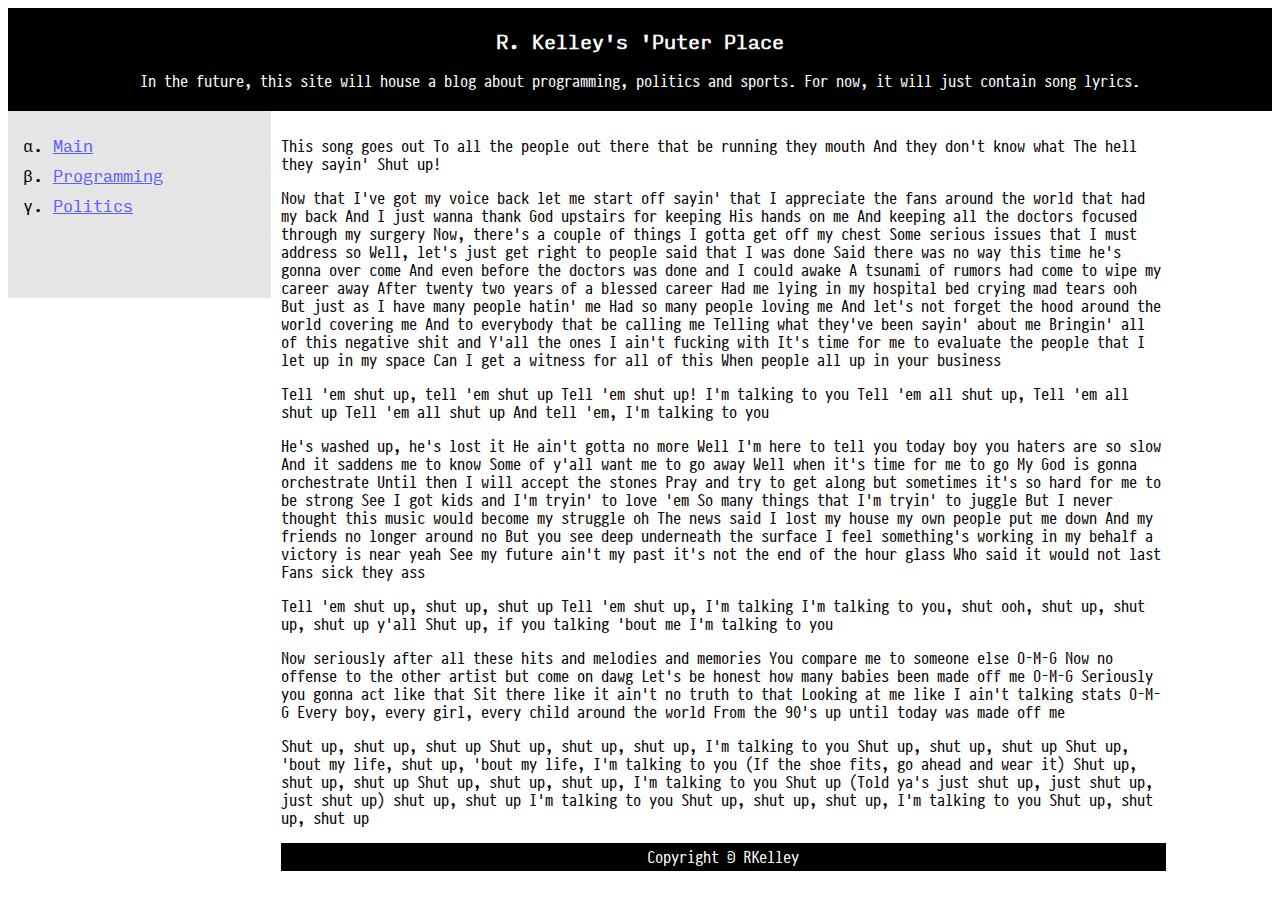
==== index.html @ a2506b9a "freenet simple static site, retro style" ====
<html xmlns="http://www.w3.org/1999/xhtml">
<head>
	<title>I Am R. Kelley</title>
	<meta name="description" content="page summary"/>
	<link rel="stylesheet" type="text/css" href="superfly.css">
</head>
<body>
	<div class="skeleton">
		<div id="header">
			<h3>R. Kelley's 'Puter Place</h3>
			<p>In the future, this site will house a blog about programming, politics and sports. For now, it will just contain song lyrics.</p>
		</div>

		<div id="nav">
			<ul>
				<li>
					<a href="/">Main</a>
				</li>
				<li>
					<a href="/programming">Programming</a>
				</li>
				<li>
					<a href="/politics">Politics</a>
				</li>
			</ul>
		</div>

	<div class="content-section">
		<p>This song goes out
			To all the people out there that be running they mouth
			And they don't know what
			The hell they sayin'
			Shut up!
		</p>

		<p>
			Now that I've got my voice back let me start off sayin' that
			I appreciate the fans around the world that had my back
			And I just wanna thank God upstairs for keeping His hands on me
			And keeping all the doctors focused through my surgery
			Now, there's a couple of things I gotta get off my chest
			Some serious issues that I must address so
			Well, let's just get right to people said that I was done
			Said there was no way this time he's gonna over come
			And even before the doctors was done and I could awake
			A tsunami of rumors had come to wipe my career away
			After twenty two years of a blessed career
			Had me lying in my hospital bed crying mad tears ooh
			But just as I have many people hatin' me
			Had so many people loving me
			And let's not forget the hood around the world covering me
			And to everybody that be calling me
			Telling what they've been sayin' about me
			Bringin' all of this negative shit and
			Y'all the ones I ain't fucking with
			It's time for me to evaluate the people that I let up in my space
			Can I get a witness for all of this
			When people all up in your business
		</p>

		<p>
			Tell 'em shut up, tell 'em shut up
			Tell 'em shut up!
			I'm talking to you
			Tell 'em all shut up,
			Tell 'em all shut up
			Tell 'em all shut up
			And tell 'em, I'm talking to you
		</p>

		<p>
			He's washed up, he's lost it
			He ain't gotta no more
			Well I'm here to tell you today boy you haters are so slow
			And it saddens me to know
			Some of y'all want me to go away
			Well when it's time for me to go
			My God is gonna orchestrate
			Until then I will accept the stones
			Pray and try to get along but sometimes it's so hard for me to be strong
			See I got kids and I'm tryin' to love 'em
			So many things that I'm tryin' to juggle
			But I never thought this music would become my struggle oh
			The news said I lost my house my own people put me down
			And my friends no longer around no
			But you see deep underneath the surface
			I feel something's working in my behalf a victory is near yeah
			See my future ain't my past it's not the end of the hour glass
			Who said it would not last
			Fans sick they ass
		</p>

		<p>Tell 'em shut up, shut up, shut up
			Tell 'em shut up, I'm talking
			I'm talking to you, shut ooh, shut up, shut up, shut up y'all
			Shut up, if you talking 'bout me I'm talking to you</p>

			<p>
				Now seriously after all these hits and melodies and memories
				You compare me to someone else O-M-G
				Now no offense to the other artist but come on dawg
				Let's be honest how many babies been made off me O-M-G
				Seriously you gonna act like that
				Sit there like it ain't no truth to that
				Looking at me like I ain't talking stats O-M-G
				Every boy, every girl, every child around the world
				From the 90's up until today was made off me
			</p>

			<p>
				Shut up, shut up, shut up
				Shut up, shut up, shut up, I'm talking to you
				Shut up, shut up, shut up
				Shut up, 'bout my life, shut up, 'bout my life, I'm talking to you
				(If the shoe fits, go ahead and wear it) Shut up, shut up, shut up
				Shut up, shut up, shut up, I'm talking to you
				Shut up (Told ya's just shut up, just shut up, just shut up) shut up, shut up
				I'm talking to you
				Shut up, shut up, shut up, I'm talking to you
				Shut up, shut up, shut up
			</p>

			<div id="footer">
				Copyright © RKelley
			</div>
		</body>
		</html>
---- superfly.css ----
@font-face {
    font-family: "Input Mono";
    src: url(assets/fonts/InputMono-Regular.ttf) format("truetype");
}
@font-face {
    font-family: "Pragmata Pro";
    src: url(assets/fonts/PragmataPro.ttf) format("truetype");
}
body{
	font-family: "Pragmata Pro";
}

#nav li a{
	color: rgb(92, 92, 255)
}

#nav li{
	list-style-type: lower-greek;
}

h1,h2,h3,h4,h5,h6, #nav{
	font-family: "Input Mono"
}


#header {
    background-color:black;
    color:white;
    text-align:center;
    padding:5px;
}

#nav {
    line-height:30px;
    background-color: rgb(229, 229, 229);
    height:20%;
    width:20%;
    float:left;
    text-align: left;
    padding:5px;
}

.content-section {
    width:70%;
    float:left;
    padding:10px;
}

#programming-header{
	color: rgb(0, 255, 0);
}

#footer {
    background-color:black;
    color:white;
    clear:both;
    text-align:center;
    padding:5px;
}
</style>
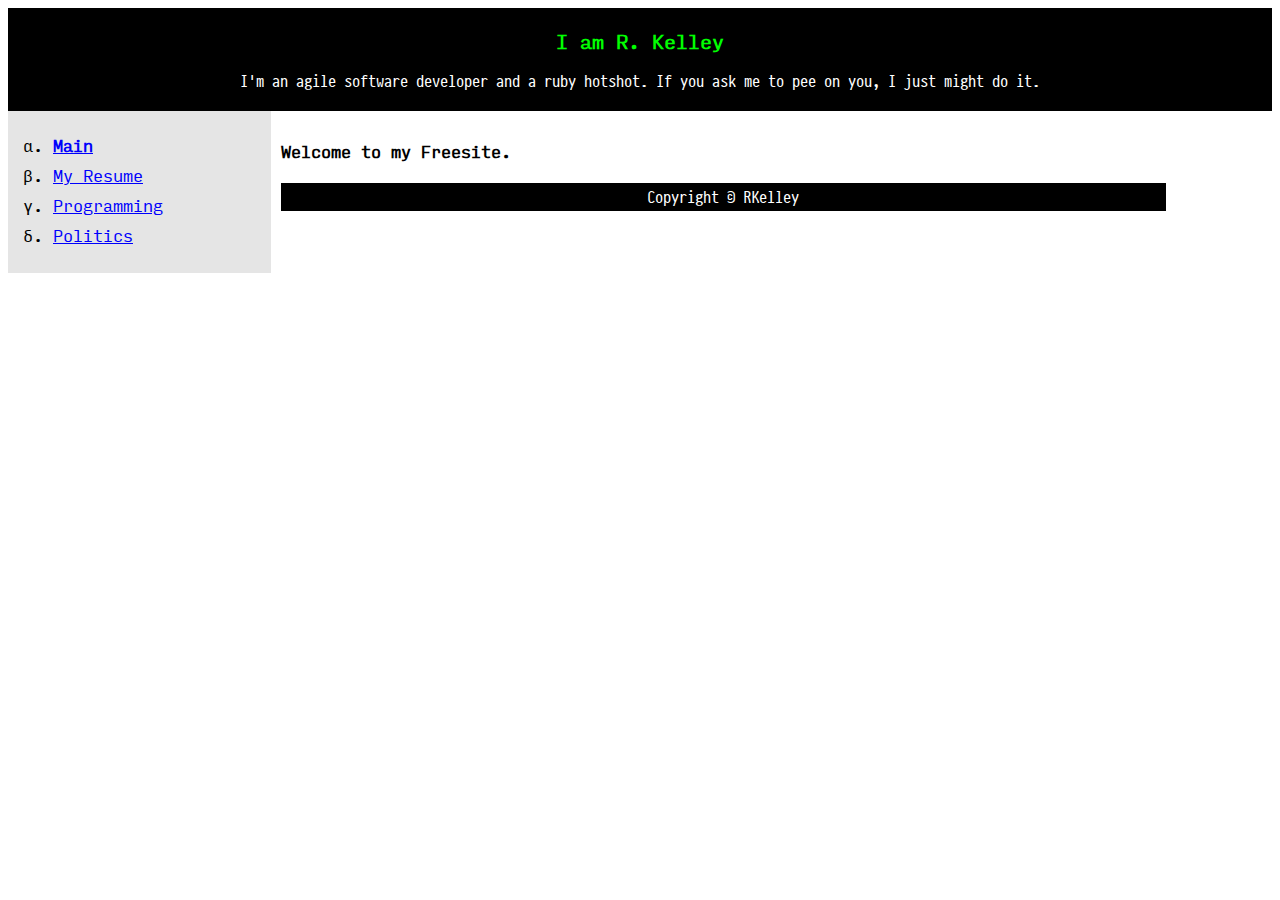
==== commit 3b914464: "fixed links and adding resume.html" ====
--- a/index.html
+++ b/index.html
@@ -7,118 +7,33 @@
 <body>
 	<div class="skeleton">
 		<div id="header">
-			<h3>R. Kelley's 'Puter Place</h3>
-			<p>In the future, this site will house a blog about programming, politics and sports. For now, it will just contain song lyrics.</p>
+			<h3 id="programming-header">I am R. Kelley</h3>
+			<p>I'm an agile software developer and a ruby hotshot. If you ask me to pee on you, I just might do it.</p>
 		</div>
 
 		<div id="nav">
 			<ul>
 				<li>
-					<a href="/">Main</a>
+					<b><a href="index.html">Main</a></b>
 				</li>
 				<li>
-					<a href="/programming">Programming</a>
+				<a href="ryan_kelley.pdf">My Resume</a>
 				</li>
 				<li>
-					<a href="/politics">Politics</a>
+					<a href="programming.html">Programming</a>
+				</li>
+				<li>
+					<a href="politics.html">Politics</a>
 				</li>
 			</ul>
 		</div>
 
 	<div class="content-section">
-		<p>This song goes out
-			To all the people out there that be running they mouth
-			And they don't know what
-			The hell they sayin'
-			Shut up!
-		</p>
+		<h4>
+		Welcome to my Freesite.
+		</h4>
 
-		<p>
-			Now that I've got my voice back let me start off sayin' that
-			I appreciate the fans around the world that had my back
-			And I just wanna thank God upstairs for keeping His hands on me
-			And keeping all the doctors focused through my surgery
-			Now, there's a couple of things I gotta get off my chest
-			Some serious issues that I must address so
-			Well, let's just get right to people said that I was done
-			Said there was no way this time he's gonna over come
-			And even before the doctors was done and I could awake
-			A tsunami of rumors had come to wipe my career away
-			After twenty two years of a blessed career
-			Had me lying in my hospital bed crying mad tears ooh
-			But just as I have many people hatin' me
-			Had so many people loving me
-			And let's not forget the hood around the world covering me
-			And to everybody that be calling me
-			Telling what they've been sayin' about me
-			Bringin' all of this negative shit and
-			Y'all the ones I ain't fucking with
-			It's time for me to evaluate the people that I let up in my space
-			Can I get a witness for all of this
-			When people all up in your business
-		</p>
 
-		<p>
-			Tell 'em shut up, tell 'em shut up
-			Tell 'em shut up!
-			I'm talking to you
-			Tell 'em all shut up,
-			Tell 'em all shut up
-			Tell 'em all shut up
-			And tell 'em, I'm talking to you
-		</p>
-
-		<p>
-			He's washed up, he's lost it
-			He ain't gotta no more
-			Well I'm here to tell you today boy you haters are so slow
-			And it saddens me to know
-			Some of y'all want me to go away
-			Well when it's time for me to go
-			My God is gonna orchestrate
-			Until then I will accept the stones
-			Pray and try to get along but sometimes it's so hard for me to be strong
-			See I got kids and I'm tryin' to love 'em
-			So many things that I'm tryin' to juggle
-			But I never thought this music would become my struggle oh
-			The news said I lost my house my own people put me down
-			And my friends no longer around no
-			But you see deep underneath the surface
-			I feel something's working in my behalf a victory is near yeah
-			See my future ain't my past it's not the end of the hour glass
-			Who said it would not last
-			Fans sick they ass
-		</p>
-
-		<p>Tell 'em shut up, shut up, shut up
-			Tell 'em shut up, I'm talking
-			I'm talking to you, shut ooh, shut up, shut up, shut up y'all
-			Shut up, if you talking 'bout me I'm talking to you</p>
-
-			<p>
-				Now seriously after all these hits and melodies and memories
-				You compare me to someone else O-M-G
-				Now no offense to the other artist but come on dawg
-				Let's be honest how many babies been made off me O-M-G
-				Seriously you gonna act like that
-				Sit there like it ain't no truth to that
-				Looking at me like I ain't talking stats O-M-G
-				Every boy, every girl, every child around the world
-				From the 90's up until today was made off me
-			</p>
-
-			<p>
-				Shut up, shut up, shut up
-				Shut up, shut up, shut up, I'm talking to you
-				Shut up, shut up, shut up
-				Shut up, 'bout my life, shut up, 'bout my life, I'm talking to you
-				(If the shoe fits, go ahead and wear it) Shut up, shut up, shut up
-				Shut up, shut up, shut up, I'm talking to you
-				Shut up (Told ya's just shut up, just shut up, just shut up) shut up, shut up
-				I'm talking to you
-				Shut up, shut up, shut up, I'm talking to you
-				Shut up, shut up, shut up
-			</p>
 
 			<div id="footer">
 				Copyright © RKelley
--- a/superfly.css
+++ b/superfly.css
@@ -11,7 +11,15 @@
 }
 
 #nav li a{
-	color: rgb(92, 92, 255)
+    color: rgb(0,0,252);
+}
+
+#nav li a:hover{
+    font-weight: bold;
+}
+
+a:visited{
+    color: rgb(173, 216, 230) !important;
 }
 
 #nav li{
@@ -19,22 +27,23 @@
 }
 
 h1,h2,h3,h4,h5,h6, #nav{
-	font-family: "Input Mono"
+	font-family: "Input Mono";
 }
 
 
 #header {
     background-color:black;
-    color:white;
+    color: white;
     text-align:center;
-    padding:5px;
+    padding: 5px;
 }
 
 #nav {
     line-height:30px;
     background-color: rgb(229, 229, 229);
-    height:20%;
+/*    height:20%;*/
     width:20%;
+    min-width: 180px;
     float:left;
     text-align: left;
     padding:5px;
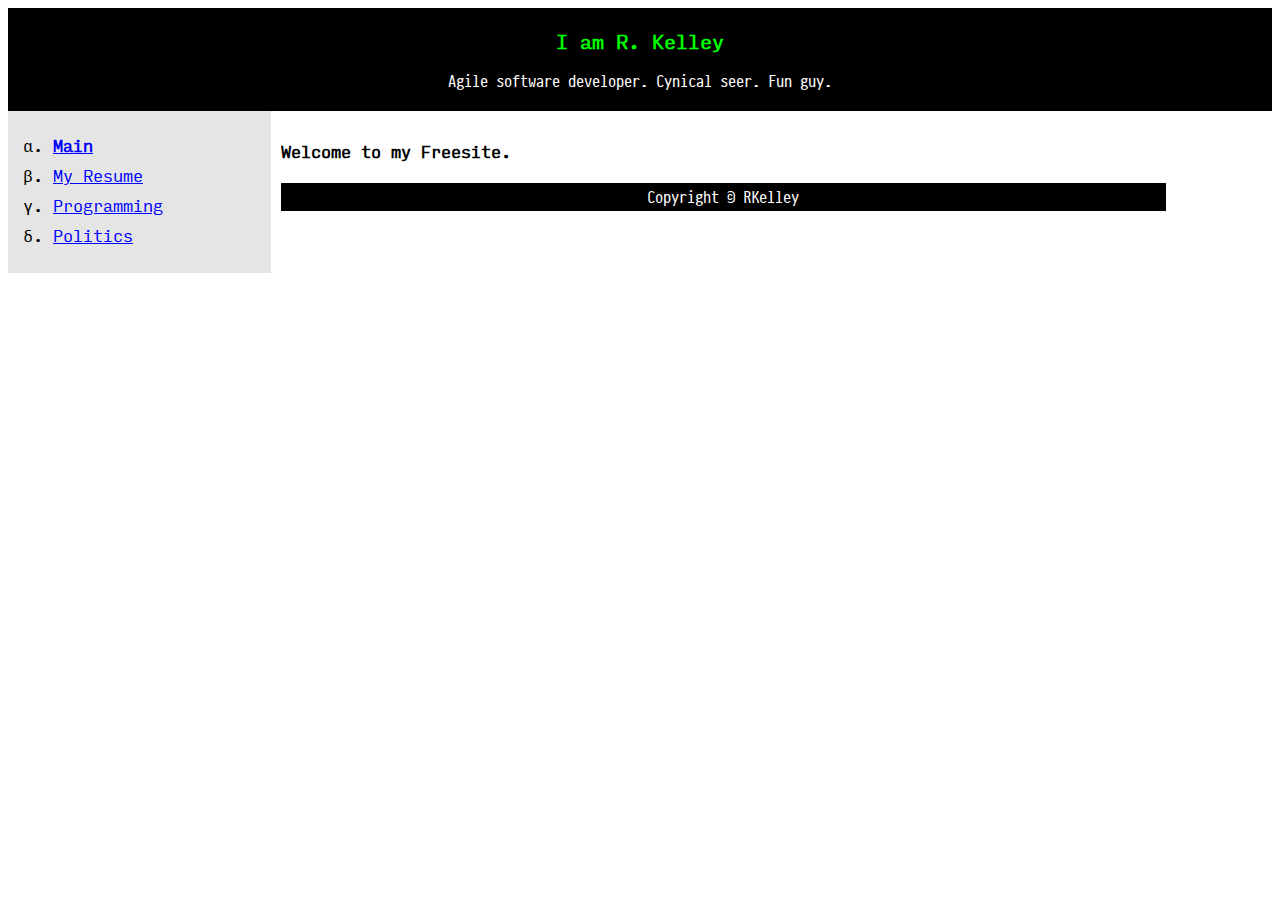
==== commit a657be63: "fixed static nav bar, added new header captions, republished site. All pages are static, total file " ====
--- a/index.html
+++ b/index.html
@@ -8,7 +8,7 @@
 	<div class="skeleton">
 		<div id="header">
 			<h3 id="programming-header">I am R. Kelley</h3>
-			<p>I'm an agile software developer and a ruby hotshot. If you ask me to pee on you, I just might do it.</p>
+			<p>Agile software developer. Cynical seer. Fun guy.</p>
 		</div>
 
 		<div id="nav">
@@ -17,7 +17,7 @@
 					<b><a href="index.html">Main</a></b>
 				</li>
 				<li>
-				<a href="ryan_kelley.pdf">My Resume</a>
+					<a href="resume.html">My Resume</a>
 				</li>
 				<li>
 					<a href="programming.html">Programming</a>
--- a/superfly.css
+++ b/superfly.css
@@ -65,5 +65,4 @@
     clear:both;
     text-align:center;
     padding:5px;
-}
-</style>+}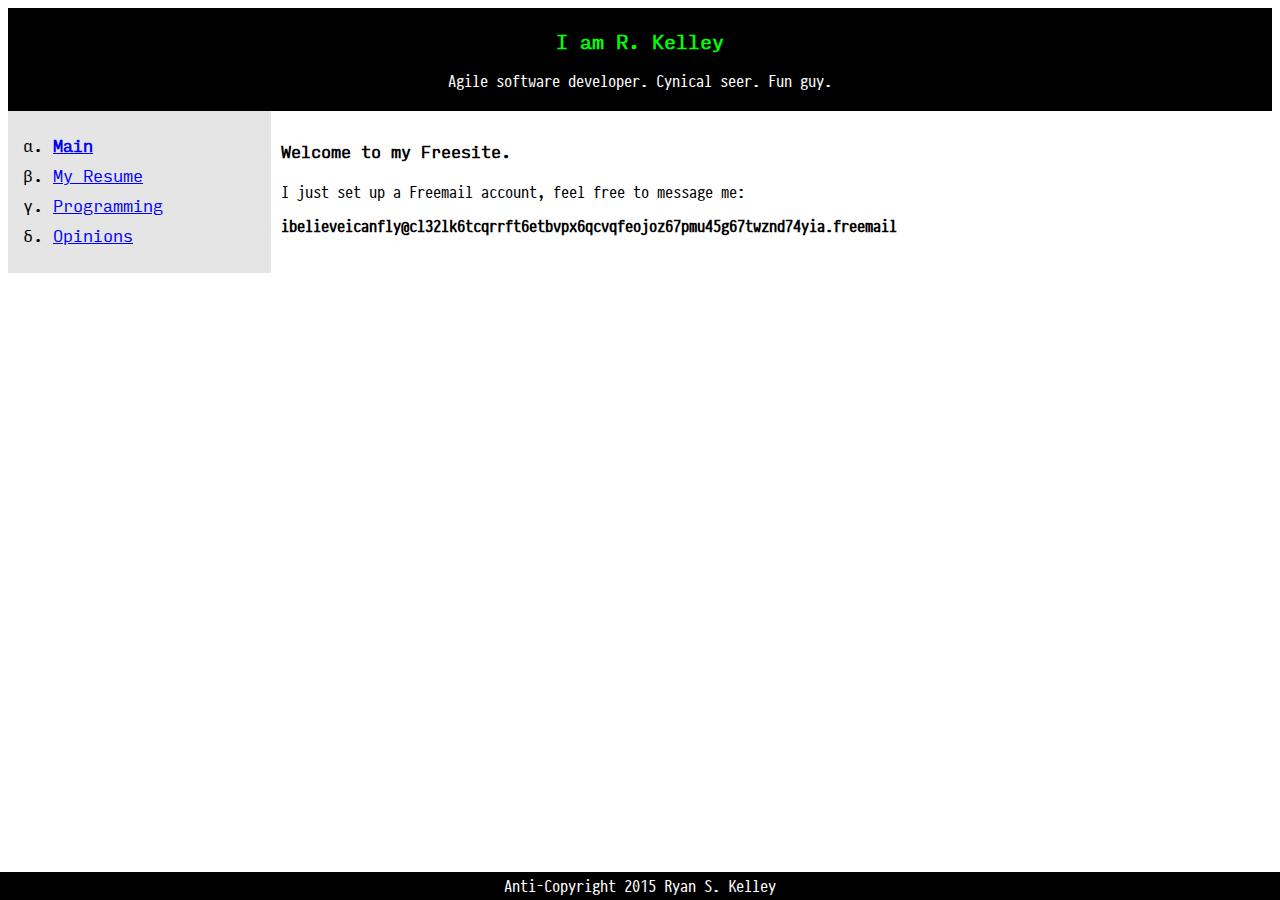
==== commit 0cff9b01: "pinned footer to bottom of page" ====
--- a/index.html
+++ b/index.html
@@ -23,7 +23,7 @@
 					<a href="programming.html">Programming</a>
 				</li>
 				<li>
-					<a href="politics.html">Politics</a>
+					<a href="politics.html">Opinions</a>
 				</li>
 			</ul>
 		</div>
@@ -33,10 +33,14 @@
 		Welcome to my Freesite.
 		</h4>
 
+		<p>I just set up a Freemail account, feel free to message me:</p>
 
+		<p><b>ibelieveicanfly@cl32lk6tcqrrft6etbvpx6qcvqfeojoz67pmu45g67twznd74yia.freemail</b></p>
+
+</div>
 
 			<div id="footer">
-				Copyright © RKelley
+				Anti-Copyright 2015 Ryan S. Kelley
 			</div>
 		</body>
 		</html>--- a/superfly.css
+++ b/superfly.css
@@ -65,4 +65,8 @@
     clear:both;
     text-align:center;
     padding:5px;
+    position: absolute;
+  right: 0;
+  bottom: 0;
+  left: 0;
 }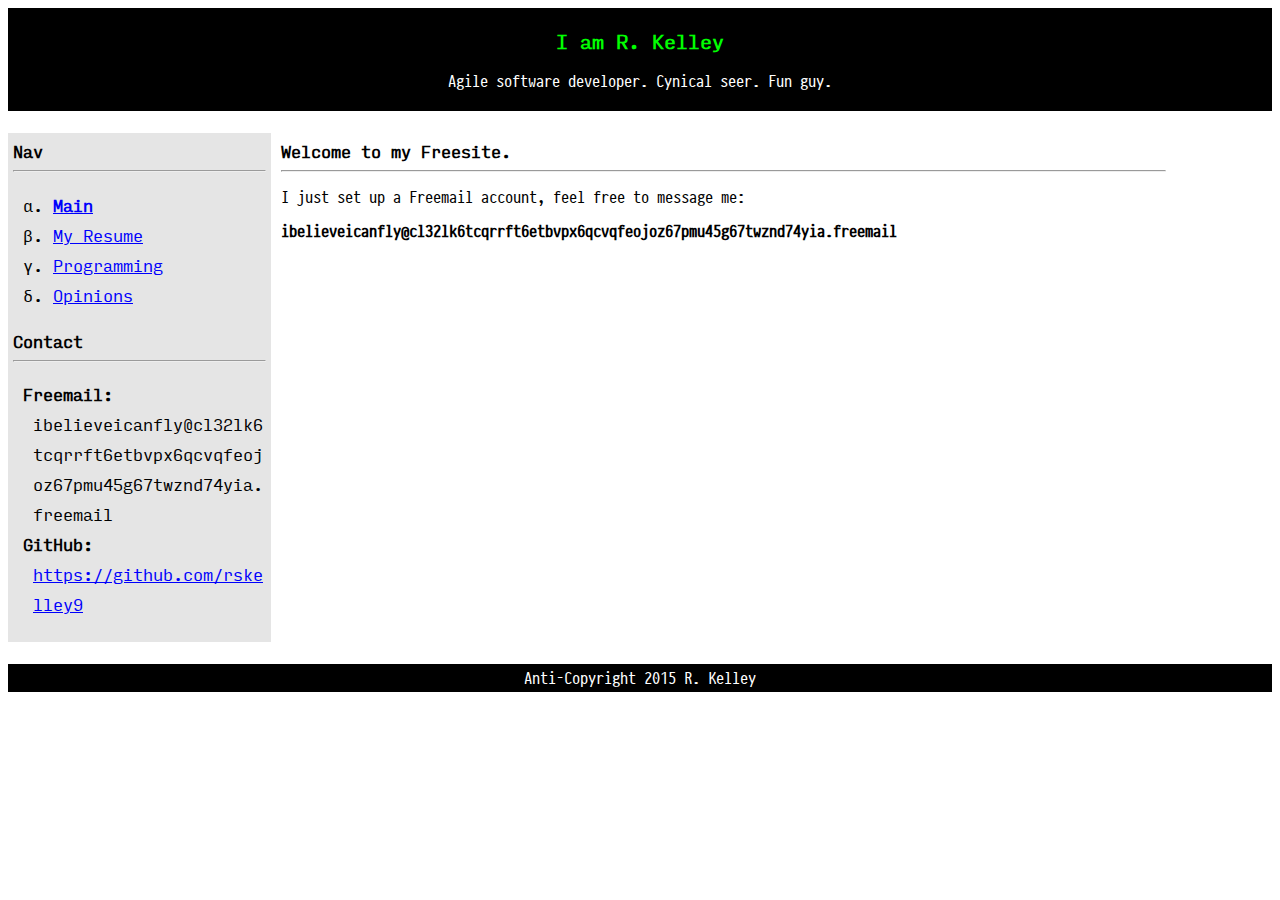
==== commit 0aef126a: "added contact section and info to nav, replaced absolute footer with sticky footer, added post headi" ====
--- a/index.html
+++ b/index.html
@@ -11,7 +11,9 @@
 			<p>Agile software developer. Cynical seer. Fun guy.</p>
 		</div>
 
-		<div id="nav">
+		<div class="nav">
+			<b>Nav</b>
+			<hr class="nav-underline" />
 			<ul>
 				<li>
 					<b><a href="index.html">Main</a></b>
@@ -26,21 +28,40 @@
 					<a href="politics.html">Opinions</a>
 				</li>
 			</ul>
+
+			<b>Contact</b>
+			<hr class="nav-underline" />
+
+			<ul class="contact-nav">
+				<li class="list-head">
+					Freemail:
+				</li>
+				<li class="list-content">
+					ibelieveicanfly@cl32lk6tcqrrft6etbvpx6qcvqfeojoz67pmu45g67twznd74yia.freemail
+				</li>
+				<li class="list-head">
+					GitHub:
+				</li>
+				<li class="list-content">
+					<a href="https://github.com/rskelley9">https://github.com/rskelley9</a>
+				</li>
+			</ul>
 		</div>
 
-	<div class="content-section">
-		<h4>
-		Welcome to my Freesite.
-		</h4>
+		<div class="content-section">
+			<h4 class="post-header">
+				Welcome to my Freesite.
+			</h4>
+			<hr class="underline" />
+			<p>I just set up a Freemail account, feel free to message me:</p>
 
-		<p>I just set up a Freemail account, feel free to message me:</p>
+			<p><b>ibelieveicanfly@cl32lk6tcqrrft6etbvpx6qcvqfeojoz67pmu45g67twznd74yia.freemail</b></p>
 
-		<p><b>ibelieveicanfly@cl32lk6tcqrrft6etbvpx6qcvqfeojoz67pmu45g67twznd74yia.freemail</b></p>
+		</div>
 
-</div>
-
-			<div id="footer">
-				Anti-Copyright 2015 Ryan S. Kelley
-			</div>
-		</body>
-		</html>+	</div>
+	<div id="footer">
+		Anti-Copyright 2015 R. Kelley
+	</div>
+</body>
+</html>--- a/superfly.css
+++ b/superfly.css
@@ -10,23 +10,26 @@
 	font-family: "Pragmata Pro";
 }
 
-#nav li a{
+.nav li a{
     color: rgb(0,0,252);
 }
 
-#nav li a:hover{
+.nav li a:hover{
     font-weight: bold;
 }
 
+.post-header{
+    margin-bottom: 0px;
+}
 a:visited{
     color: rgb(173, 216, 230) !important;
 }
 
-#nav li{
+.nav li{
 	list-style-type: lower-greek;
 }
 
-h1,h2,h3,h4,h5,h6, #nav{
+h1,h2,h3,h4,h5,h6, .nav{
 	font-family: "Input Mono";
 }
 
@@ -38,25 +41,51 @@
     padding: 5px;
 }
 
-#nav {
+.nav {
     line-height:30px;
     background-color: rgb(229, 229, 229);
-/*    height:20%;*/
     width:20%;
     min-width: 180px;
     float:left;
     text-align: left;
     padding:5px;
+    margin-bottom: 22px;
+    margin-top: 22px;
 }
 
 .content-section {
     width:70%;
     float:left;
     padding:10px;
+    margin-bottom: 5%;
 }
 
 #programming-header{
 	color: rgb(0, 255, 0);
+}
+
+.nav-underline{
+    margin-bottom: 19.5px;
+    margin-top: 2px;
+}
+
+.contact-nav{
+        padding-left: 10px;
+}
+
+.contact-nav li{
+    list-style: none;
+    word-wrap: break-word;
+    word-break: break-all;
+}
+
+
+.list-head{
+    font-weight: bold;
+}
+
+.list-content{
+    margin-left: 10px;
 }
 
 #footer {
@@ -65,8 +94,5 @@
     clear:both;
     text-align:center;
     padding:5px;
-    position: absolute;
-  right: 0;
-  bottom: 0;
-  left: 0;
+    position: sticky;
 }